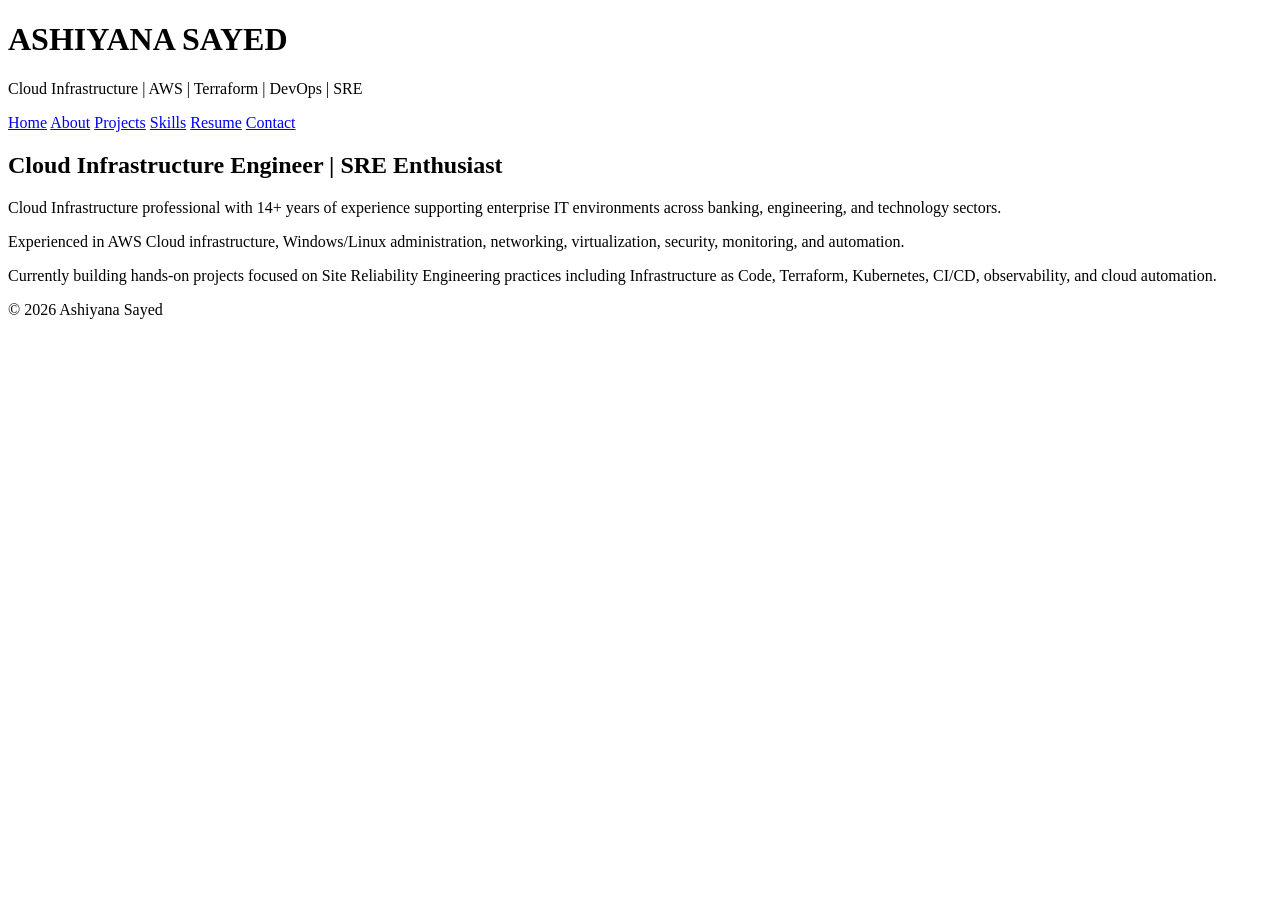
==== index.html @ b31384f2 "Created cloud infrastructure portfolio website" ====
<!DOCTYPE html>
<html lang="en">
<head>
    <meta charset="UTF-8">
    <meta name="viewport" content="width=device-width, initial-scale=1.0">
    <title>Your Name | Cloud Infrastructure & SRE</title>

    <link rel="stylesheet" href="css/style.css">
</head>

<body>

<header>

<h1>ASHIYANA SAYED</h1>

<p>Cloud Infrastructure | AWS | Terraform | DevOps | SRE</p>

<nav>

<a href="index.html">Home</a>

<a href="about.html">About</a>

<a href="projects.html">Projects</a>

<a href="skills.html">Skills</a>

<a href="resume.html">Resume</a>

<a href="contact.html">Contact</a>

</nav>

</header>

<section>

<h2>Cloud Infrastructure Engineer | SRE Enthusiast</h2>

<p>
Cloud Infrastructure professional with 14+ years of experience supporting enterprise IT environments across banking, engineering, and technology sectors.
</p>

<p>
Experienced in AWS Cloud infrastructure, Windows/Linux administration, networking, virtualization, security, monitoring, and automation.
</p>

<p>
Currently building hands-on projects focused on Site Reliability Engineering practices including Infrastructure as Code, Terraform, Kubernetes, CI/CD, observability, and cloud automation.
</p>

</section>

<footer>

<p>© 2026 Ashiyana Sayed</p>

</footer>

<script src="js/script.js"></script>

</body>
</html>
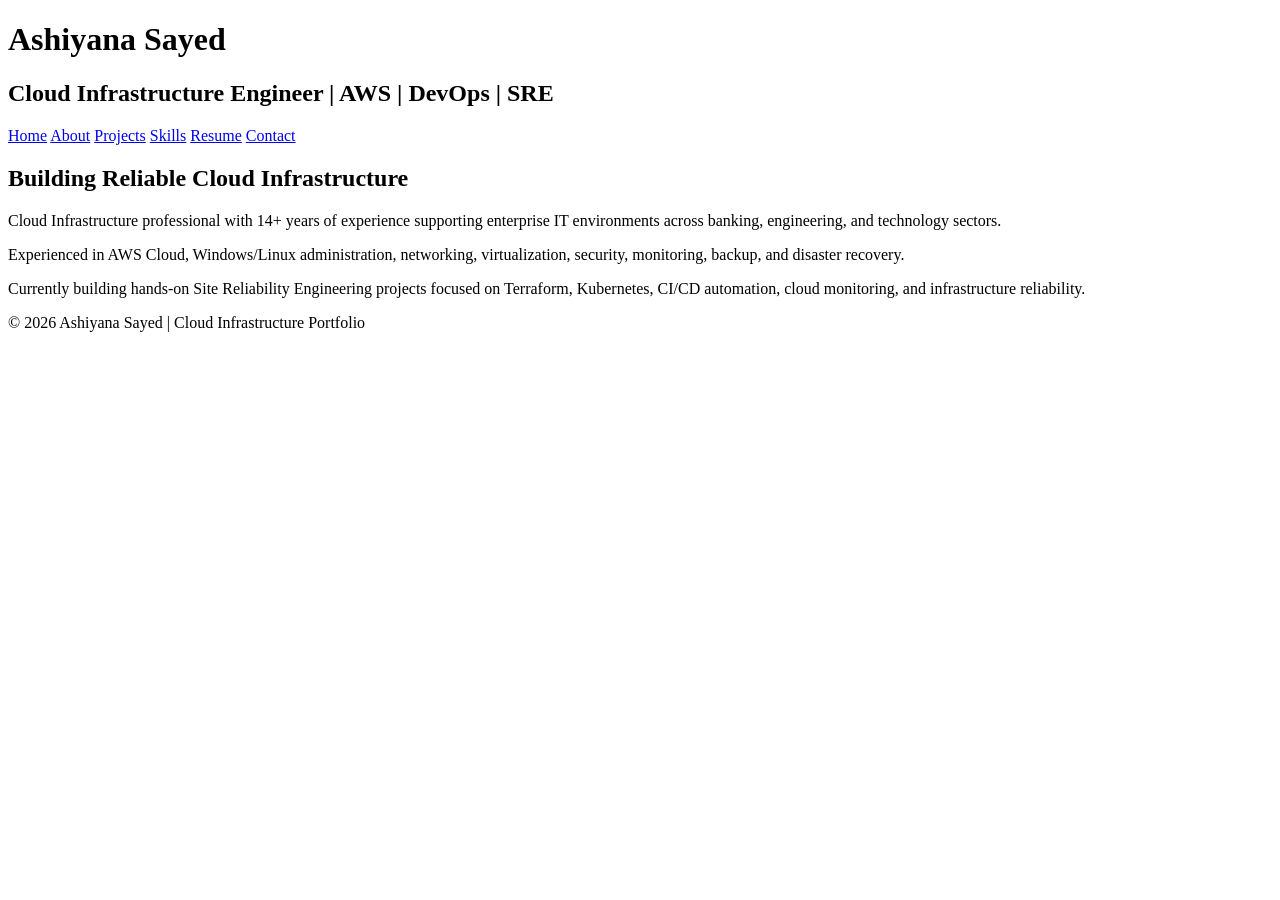
==== commit 79c216c2: "Created professional cloud SRE portfolio website" ====
--- a/index.html
+++ b/index.html
@@ -1,64 +1,72 @@
 <!DOCTYPE html>
 <html lang="en">
+
 <head>
-    <meta charset="UTF-8">
-    <meta name="viewport" content="width=device-width, initial-scale=1.0">
-    <title>Your Name | Cloud Infrastructure & SRE</title>
+<meta charset="UTF-8">
+<meta name="viewport" content="width=device-width, initial-scale=1.0">
 
-    <link rel="stylesheet" href="css/style.css">
+<title>Your Name | Cloud Infrastructure Engineer</title>
+
+<link rel="stylesheet" href="css/style.css">
+
 </head>
+
 
 <body>
 
 <header>
 
-<h1>ASHIYANA SAYED</h1>
+<h1>Ashiyana Sayed</h1>
 
-<p>Cloud Infrastructure | AWS | Terraform | DevOps | SRE</p>
+<h2>Cloud Infrastructure Engineer | AWS | DevOps | SRE</h2>
 
 <nav>
 
 <a href="index.html">Home</a>
-
 <a href="about.html">About</a>
-
 <a href="projects.html">Projects</a>
-
 <a href="skills.html">Skills</a>
-
 <a href="resume.html">Resume</a>
-
 <a href="contact.html">Contact</a>
 
 </nav>
 
 </header>
 
-<section>
 
-<h2>Cloud Infrastructure Engineer | SRE Enthusiast</h2>
+<section class="hero">
+
+<h2>Building Reliable Cloud Infrastructure</h2>
 
 <p>
 Cloud Infrastructure professional with 14+ years of experience supporting enterprise IT environments across banking, engineering, and technology sectors.
 </p>
 
+
 <p>
-Experienced in AWS Cloud infrastructure, Windows/Linux administration, networking, virtualization, security, monitoring, and automation.
+Experienced in AWS Cloud, Windows/Linux administration, networking, virtualization, security, monitoring, backup, and disaster recovery.
 </p>
 
+
 <p>
-Currently building hands-on projects focused on Site Reliability Engineering practices including Infrastructure as Code, Terraform, Kubernetes, CI/CD, observability, and cloud automation.
+Currently building hands-on Site Reliability Engineering projects focused on Terraform, Kubernetes, CI/CD automation, cloud monitoring, and infrastructure reliability.
 </p>
+
 
 </section>
 
+
 <footer>
 
-<p>© 2026 Ashiyana Sayed</p>
+<p>
+© 2026 Ashiyana Sayed | Cloud Infrastructure Portfolio
+</p>
 
 </footer>
+
 
 <script src="js/script.js"></script>
 
 </body>
+
 </html>
